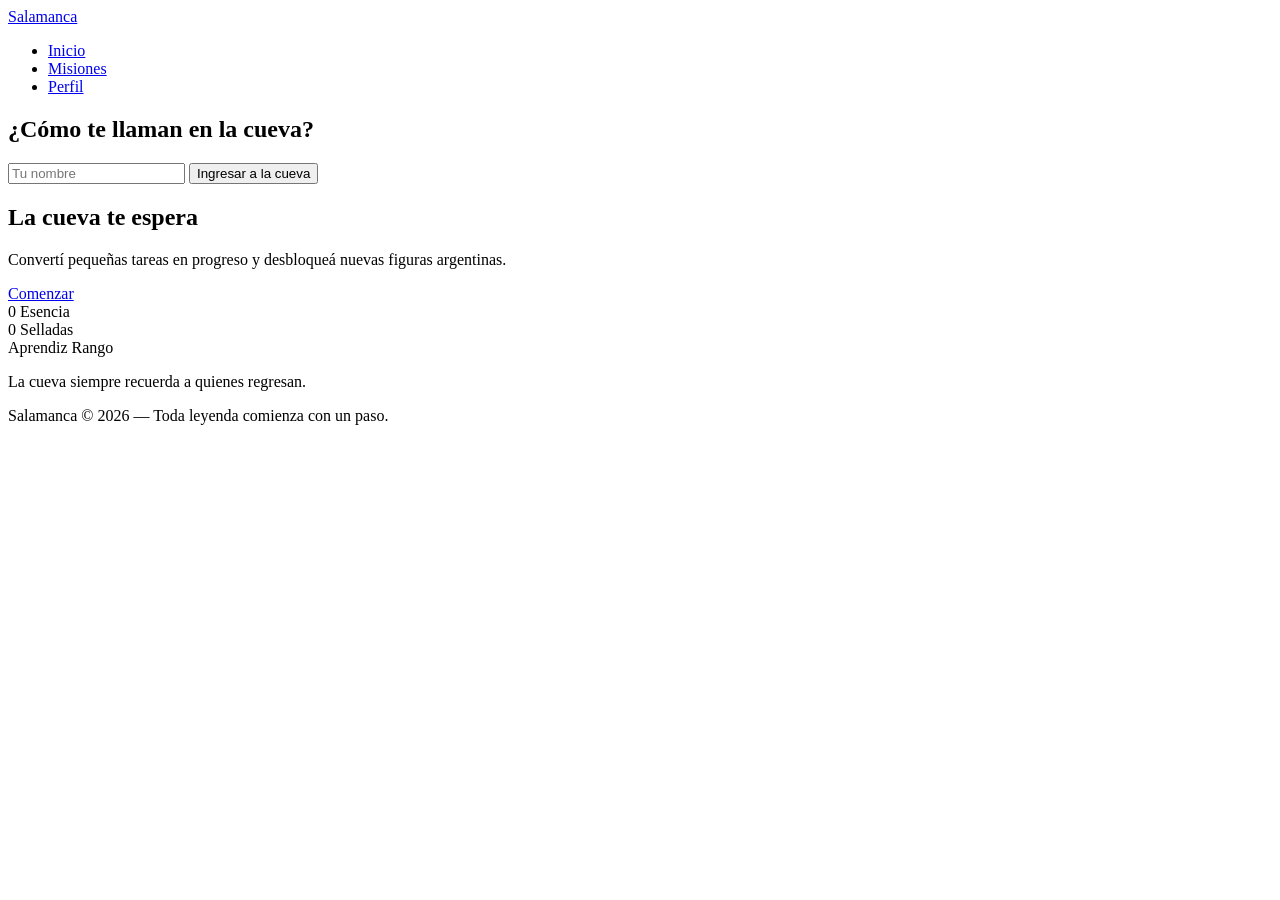
==== index.html @ 5f020fec "feat: add project folder structure and index.html" ====
<!DOCTYPE html>
<html lang="es">
    
<head>
    <meta charset="UTF-8">
    <meta name="viewport" content="width=device-width, initial-scale=1.0">
    <title>Salamanca</title>
    <link rel="stylesheet" href="assets/css/styles.css">
    <link rel="stylesheet" href="assets/css/index.css">
    <link href="https://fonts.googleapis.com/css2?family=Cinzel:wght@400;700;900&family=Crimson+Text:ital,wght@0,400;0,600;1,400&display=swap" rel="stylesheet">
</head>

<body>

    <header>

        <nav class="nav-principal">

            <a class="nav-logo" href="index.html">Salamanca</a>

            <ul class="nav-links">
                <li><a href="index.html">Inicio</a></li>
                <li><a href="pages/misiones.html">Misiones</a></li>
                <li><a href="pages/perfil.html">Perfil</a></li>
            </ul>
            
        </nav>

    </header>


    <main>

        <section class="welcome" id="welcome-screen">

            <h2>¿Cómo te llaman en la cueva?</h2>
            <input type="text" id="name-input" placeholder="Tu nombre">
            <button id="enter-btn">Ingresar a la cueva</button>

        </section>

        <section class="hero">
            <h1>La cueva te espera</h1>
            <p>Convertí pequeñas tareas en progreso y desbloqueá nuevas figuras argentinas.</p>
            <a href="pages/misiones.html" class="btn">Comenzar</a>
        </section>

        <section class="stats">

            <div class="stat-card"> 
                <span class="stat-valor" id="total-essence">0</span>
                <span class="stat-label">Esencia</span>
            </div>

            <div class="stat-card">
                <span class="stat-valor" id="sealed-missions">0</span>
                <span class="stat-label">Selladas</span>
            </div>

            <div class="stat-card">
                <span class="stat-valor" id="current-rank">Aprendiz</span>
                <span class="stat-label">Rango</span>
            </div>

        </section>

    </main>

    

    <footer>
        <p>La cueva siempre recuerda a quienes regresan.</p>
        <p>Salamanca © 2026 — Toda leyenda comienza con un paso.</p>
    </footer>

    <script type="module" src="assets/js/main.js"></script>
    
</body>

</html>
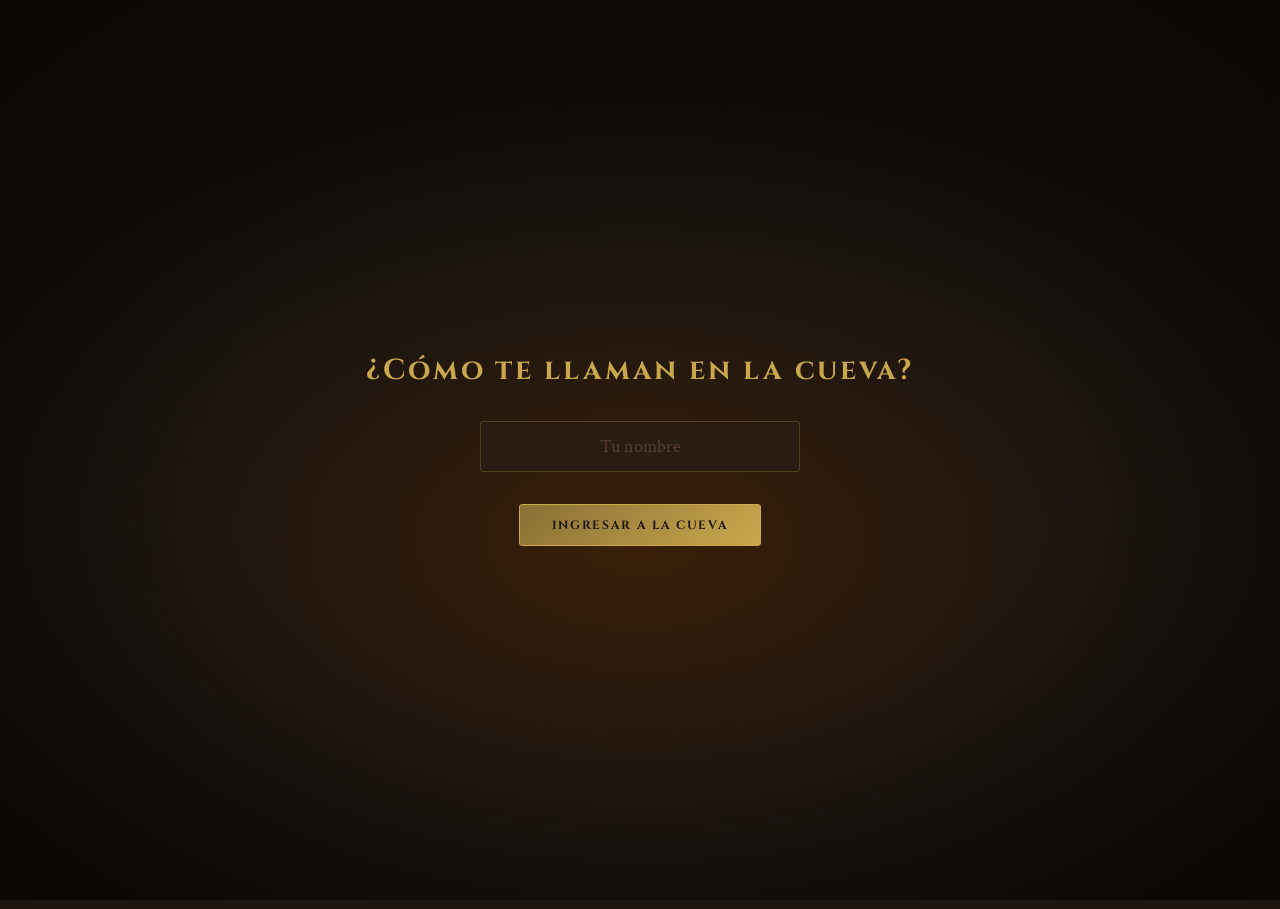
==== commit 785b15d3: "fix(accessibility): add skip-links, ARIA attributes and focus styles" ====
--- a/index.html
+++ b/index.html
@@ -12,14 +12,16 @@
 
 <body>
 
+    <a class="skip-link" href="#main-content">Saltar al contenido</a>
+
     <header>
 
-        <nav class="nav-principal">
+        <nav class="nav-principal" aria-label="Navegación principal">
 
             <a class="nav-logo" href="index.html">Salamanca</a>
 
             <ul class="nav-links">
-                <li><a href="index.html">Inicio</a></li>
+                <li><a href="index.html" aria-current="page">Inicio</a></li>
                 <li><a href="pages/misiones.html">Misiones</a></li>
                 <li><a href="pages/perfil.html">Perfil</a></li>
             </ul>
@@ -29,13 +31,14 @@
     </header>
 
 
-    <main>
+    <main id="main-content">
 
-        <section class="welcome" id="welcome-screen">
+        <section class="welcome" id="welcome-screen" aria-labelledby="welcome-title">
 
-            <h2>¿Cómo te llaman en la cueva?</h2>
-            <input type="text" id="name-input" placeholder="Tu nombre">
-            <button id="enter-btn">Ingresar a la cueva</button>
+            <h2 id="welcome-title">¿Cómo te llaman en la cueva?</h2>
+            <label class="sr-only" for="name-input">Nombre de usuario</label>
+            <input type="text" id="name-input" placeholder="Tu nombre" autocomplete="name">
+            <button id="enter-btn" type="button">Ingresar a la cueva</button>
 
         </section>
 
--- a/assets/css/styles.css
+++ b/assets/css/styles.css
@@ -0,0 +1,280 @@
+/* ═══════════════════════════════════════════
+   SALAMANCA — styles.css
+   Global styles: variables, reset, typography,
+   navigation, layout base, utilities.
+   All pages import this file.
+   ═══════════════════════════════════════════ */
+
+@import url('https://fonts.googleapis.com/css2?family=Cinzel:wght@400;700;900&family=Crimson+Text:ital,wght@0,400;0,600;1,400&display=swap');
+
+/* ─── Variables ─────────────────────────────────────────────────── */
+
+:root {
+  --bg-primary:    #1c1510;
+  --bg-secondary:  #231a12;
+  --bg-card:       #2a1f14;
+  --bg-nav:        #160f08;
+
+  --dorado:        #c9a84c;
+  --dorado-claro:  #e2c06a;
+  --dorado-suave:  #8a6f35;
+  --dorado-opaco:  rgba(201, 168, 76, 0.15);
+  --dorado-borde:  rgba(201, 168, 76, 0.3);
+
+  --tierra:        #7a4a1e;
+  --rojo-ritual:   #9b2020;
+
+  --texto:         #f0e8d8;
+  --texto-suave:   #a08060;
+  --texto-muted:   #5a4030;
+
+  --border:        #3a2a1a;
+  --border-dorado: rgba(201, 168, 76, 0.25);
+
+  --font-titulo:   'Cinzel', serif;
+  --font-cuerpo:   'Crimson Text', serif;
+
+  --gap-xs:  0.35rem;
+  --gap-sm:  0.6rem;
+  --gap-md:  1rem;
+  --gap-lg:  2rem;
+  --gap-xl:  3.5rem;
+
+  --radius-sm: 3px;
+  --radius-md: 6px;
+
+  --transition: 0.25s ease;
+  --nav-height: 64px;
+}
+
+/* ─── Reset ─────────────────────────────────────────────────────── */
+
+*, *::before, *::after {
+  box-sizing: border-box;
+  margin: 0;
+  padding: 0;
+}
+
+html { scroll-behavior: smooth; }
+
+body {
+  background-color: var(--bg-primary);
+  color: var(--texto);
+  font-family: var(--font-cuerpo);
+  font-size: 1.05rem;
+  line-height: 1.65;
+  min-height: 100vh;
+}
+
+img   { display: block; max-width: 100%; }
+a     { color: inherit; text-decoration: none; }
+ul,ol { list-style: none; }
+button { cursor: pointer; font-family: inherit; border: none; background: none; }
+
+.sr-only {
+  position: absolute;
+  width: 1px;
+  height: 1px;
+  padding: 0;
+  margin: -1px;
+  overflow: hidden;
+  clip: rect(0, 0, 0, 0);
+  white-space: nowrap;
+  border: 0;
+}
+
+.skip-link {
+  position: absolute;
+  top: 0;
+  left: 0;
+  transform: translateY(-120%);
+  background: var(--dorado);
+  color: var(--bg-primary);
+  padding: 0.75rem 1rem;
+  z-index: 200;
+  transition: transform var(--transition);
+}
+
+.skip-link:focus-visible {
+  transform: translateY(0);
+  outline: 3px solid var(--bg-primary);
+}
+
+:focus-visible {
+  outline: 3px solid var(--dorado);
+  outline-offset: 3px;
+}
+
+button:focus-visible,
+a:focus-visible,
+input:focus-visible,
+textarea:focus-visible {
+  outline: 3px solid var(--dorado);
+  outline-offset: 3px;
+}
+
+/* ─── Typography ────────────────────────────────────────────────── */
+
+h1, h2, h3, h4 {
+  font-family: var(--font-titulo);
+  font-weight: 700;
+  line-height: 1.2;
+  color: var(--texto);
+}
+
+h1 { font-size: clamp(2rem,   5vw, 3.5rem); }
+h2 { font-size: clamp(1.4rem, 3vw, 2rem);   }
+h3 { font-size: clamp(1.1rem, 2vw, 1.4rem); }
+
+/* ─── Navigation ────────────────────────────────────────────────── */
+
+.nav-principal {
+  position: fixed;
+  top: 0; left: 0; right: 0;
+  z-index: 100;
+  height: var(--nav-height);
+  background-color: var(--bg-nav);
+  border-bottom: 1px solid var(--border-dorado);
+  display: flex;
+  align-items: center;
+  justify-content: space-between;
+  padding: 0 var(--gap-lg);
+}
+
+.nav-logo {
+  font-family: var(--font-titulo);
+  font-size: 1.25rem;
+  font-weight: 900;
+  color: var(--dorado);
+  letter-spacing: 0.15em;
+  text-transform: uppercase;
+  transition: color var(--transition), text-shadow var(--transition);
+}
+
+.nav-logo:hover {
+  color: var(--dorado-claro);
+  text-shadow: 0 0 20px rgba(201, 168, 76, 0.5);
+}
+
+.nav-links {
+  display: flex;
+  gap: var(--gap-lg);
+  align-items: center;
+}
+
+.nav-links a {
+  font-family: var(--font-titulo);
+  font-size: 0.75rem;
+  font-weight: 400;
+  letter-spacing: 0.15em;
+  text-transform: uppercase;
+  color: var(--texto);
+  transition: color var(--transition);
+  position: relative;
+  padding-bottom: 4px;
+}
+
+.nav-links a::after {
+  content: '';
+  position: absolute;
+  bottom: 0; left: 0;
+  width: 0; height: 1px;
+  background: linear-gradient(to right, transparent, var(--dorado), transparent);
+  transition: width var(--transition);
+}
+
+.nav-links a:hover {
+  color: var(--dorado-claro);
+}
+
+.nav-links a:hover::after {
+  width: 100%;
+}
+
+/* ─── Page offset for fixed nav ─────────────────────────────────── */
+
+main {
+  padding-top: var(--nav-height);
+}
+
+/* ─── Buttons ───────────────────────────────────────────────────── */
+
+.btn {
+  display: inline-flex;
+  align-items: center;
+  justify-content: center;
+  font-family: var(--font-titulo);
+  font-size: 0.75rem;
+  font-weight: 700;
+  letter-spacing: 0.14em;
+  text-transform: uppercase;
+  padding: 0.75rem 2rem;
+  border-radius: var(--radius-sm);
+  transition: background-color var(--transition), color var(--transition),
+              border-color var(--transition), box-shadow var(--transition);
+  background: linear-gradient(135deg, var(--dorado-suave), var(--dorado));
+  color: #1c1510;
+  border: 1px solid var(--dorado);
+}
+
+.btn:hover {
+  background: linear-gradient(135deg, var(--dorado), var(--dorado-claro));
+  box-shadow: 0 0 24px rgba(201, 168, 76, 0.4);
+}
+
+/* ─── Footer ────────────────────────────────────────────────────── */
+
+footer {
+  border-top: 1px solid var(--border-dorado);
+  padding: var(--gap-lg);
+  text-align: center;
+  display: flex;
+  flex-direction: column;
+  gap: var(--gap-sm);
+}
+
+footer p:first-child {
+  font-family: var(--font-cuerpo);
+  font-style: italic;
+  color: var(--texto-suave);
+  font-size: 0.95rem;
+}
+
+footer p:last-child {
+  font-family: var(--font-titulo);
+  font-size: 0.65rem;
+  letter-spacing: 0.12em;
+  text-transform: uppercase;
+  color: var(--texto-muted);
+}
+
+/* ─── Responsive — Navigation ───────────────────────────────────── */
+
+@media (max-width: 768px) {
+  .nav-principal {
+    padding: 0 var(--gap-md);
+  }
+
+  .nav-links {
+    position: fixed;
+    top: var(--nav-height);
+    left: 0; right: 0;
+    background-color: var(--bg-nav);
+    border-bottom: 1px solid var(--border-dorado);
+    flex-direction: column;
+    gap: 0;
+    padding: var(--gap-sm) 0;
+    transform: translateY(-110%);
+    transition: transform var(--transition);
+    z-index: 99;
+  }
+
+  .nav-links a {
+    padding: 0.9rem var(--gap-lg);
+    width: 100%;
+    display: block;
+    font-size: 0.8rem;
+  }
+
+  .nav-links a::after { display: none; }
+}
--- a/assets/css/index.css
+++ b/assets/css/index.css
@@ -0,0 +1,236 @@
+/* ═══════════════════════════════════════════
+   SALAMANCA — index.css
+   Styles specific to index.html:
+   welcome screen, hero, stat cards.
+   Requires styles.css to be loaded first.
+   ═══════════════════════════════════════════ */
+
+/* ─── Welcome screen ────────────────────────────────────────────── */
+
+.welcome {
+  position: fixed;
+  inset: 0;
+  z-index: 200;
+  background: radial-gradient(ellipse 60% 50% at 50% 60%, #3a1f08 0%, #1c1510 60%, #0e0b07 100%);
+  display: flex;
+  flex-direction: column;
+  align-items: center;
+  justify-content: center;
+  gap: var(--gap-lg);
+  padding: var(--gap-lg);
+  text-align: center;
+}
+
+.welcome::before {
+  content: '';
+  position: absolute;
+  inset: 0;
+  background: radial-gradient(ellipse 80% 80% at 50% 50%, transparent 40%, rgba(10,6,3,0.7) 100%);
+  pointer-events: none;
+}
+
+.welcome h2 {
+  font-family: var(--font-titulo);
+  font-size: clamp(1.2rem, 3vw, 1.8rem);
+  color: var(--dorado);
+  letter-spacing: 0.1em;
+  position: relative;
+}
+
+.welcome input {
+  background-color: rgba(42, 31, 20, 0.9);
+  border: 1px solid var(--border-dorado);
+  border-radius: var(--radius-sm);
+  color: var(--texto);
+  font-family: var(--font-cuerpo);
+  font-size: 1.1rem;
+  padding: 0.8rem 1.2rem;
+  text-align: center;
+  outline: none;
+  width: 100%;
+  max-width: 320px;
+  transition: border-color var(--transition), box-shadow var(--transition);
+  position: relative;
+}
+
+.welcome input::placeholder {
+  color: var(--texto-muted);
+}
+
+.welcome input:focus {
+  border-color: var(--dorado);
+  box-shadow: 0 0 0 3px rgba(201, 168, 76, 0.1), 0 0 20px rgba(201, 168, 76, 0.2);
+}
+
+.welcome button {
+  position: relative;
+  display: inline-flex;
+  align-items: center;
+  justify-content: center;
+  font-family: var(--font-titulo);
+  font-size: 0.75rem;
+  font-weight: 700;
+  letter-spacing: 0.14em;
+  text-transform: uppercase;
+  padding: 0.75rem 2rem;
+  border-radius: var(--radius-sm);
+  background: linear-gradient(135deg, var(--dorado-suave), var(--dorado));
+  color: #1c1510;
+  border: 1px solid var(--dorado);
+  cursor: pointer;
+  transition: background var(--transition), box-shadow var(--transition);
+}
+
+.welcome button:hover {
+  background: linear-gradient(135deg, var(--dorado), var(--dorado-claro));
+  box-shadow: 0 0 24px rgba(201, 168, 76, 0.4);
+}
+
+.welcome-error {
+  font-family: var(--font-cuerpo);
+  font-size: 0.9rem;
+  color: #c05050;
+  position: relative;
+}
+
+@keyframes fadeOut {
+  from { opacity: 1; }
+  to   { opacity: 0; pointer-events: none; }
+}
+
+.fade-out {
+  animation: fadeOut 0.6s ease forwards;
+}
+
+/* ─── Hero ───────────────────────────────────────────────────────── */
+
+.hero {
+  display: flex;
+  flex-direction: column;
+  align-items: center;
+  justify-content: center;
+  text-align: center;
+  padding: var(--gap-xl) var(--gap-lg) var(--gap-lg);
+  min-height: 60vh;
+  gap: var(--gap-md);
+  background: radial-gradient(ellipse 70% 40% at 50% 100%, rgba(122, 74, 30, 0.2) 0%, transparent 70%);
+}
+
+.hero h1 {
+  font-size: clamp(2.5rem, 10vw, 6rem);
+  font-weight: 900;
+  color: var(--dorado);
+  letter-spacing: 0.12em;
+  text-transform: uppercase;
+  text-shadow: 0 0 60px rgba(201, 168, 76, 0.35), 0 2px 4px rgba(0,0,0,0.6);
+}
+
+.hero p {
+  color: var(--texto-suave);
+  font-style: italic;
+  font-size: clamp(1rem, 2.5vw, 1.2rem);
+  max-width: 440px;
+}
+
+/* ─── Stat cards ────────────────────────────────────────────────── */
+
+.stats {
+  display: grid;
+  grid-template-columns: repeat(3, 1fr);
+  gap: var(--gap-md);
+  padding: 0 var(--gap-lg) var(--gap-xl);
+  max-width: 760px;
+  margin: 0 auto;
+}
+
+.stat-card {
+  background: linear-gradient(160deg, var(--bg-card) 0%, #221508 100%);
+  border: 1px solid var(--border-dorado);
+  border-radius: var(--radius-md);
+  padding: var(--gap-lg) var(--gap-md);
+  text-align: center;
+  display: flex;
+  flex-direction: column;
+  align-items: center;
+  gap: var(--gap-xs);
+  position: relative;
+  overflow: hidden;
+  transition: border-color var(--transition), box-shadow var(--transition), transform var(--transition);
+}
+
+.stat-card::before {
+  content: '';
+  position: absolute;
+  top: 0; left: 0;
+  width: 28px; height: 28px;
+  border-top: 1px solid var(--dorado-suave);
+  border-left: 1px solid var(--dorado-suave);
+  border-radius: var(--radius-md) 0 0 0;
+  opacity: 0.5;
+  transition: opacity var(--transition);
+}
+
+.stat-card::after {
+  content: '';
+  position: absolute;
+  bottom: 0; right: 0;
+  width: 28px; height: 28px;
+  border-bottom: 1px solid var(--dorado-suave);
+  border-right: 1px solid var(--dorado-suave);
+  border-radius: 0 0 var(--radius-md) 0;
+  opacity: 0.5;
+  transition: opacity var(--transition);
+}
+
+.stat-card:hover {
+  border-color: var(--dorado);
+  box-shadow: 0 0 30px rgba(201, 168, 76, 0.12), inset 0 0 30px rgba(201, 168, 76, 0.04);
+  transform: translateY(-2px);
+}
+
+.stat-card:hover::before,
+.stat-card:hover::after {
+  opacity: 1;
+}
+
+.stat-valor {
+  font-family: var(--font-titulo);
+  font-size: clamp(1.8rem, 4vw, 2.8rem);
+  font-weight: 900;
+  color: var(--dorado);
+  line-height: 1;
+  text-shadow: 0 0 20px rgba(201, 168, 76, 0.3);
+}
+
+.stat-label {
+  font-family: var(--font-titulo);
+  font-size: 0.6rem;
+  letter-spacing: 0.18em;
+  text-transform: uppercase;
+  color: var(--texto-suave);
+}
+
+/* ─── Responsive ────────────────────────────────────────────────── */
+
+@media (max-width: 768px) {
+  .hero {
+    padding: var(--gap-lg) var(--gap-md) var(--gap-md);
+    min-height: 45vh;
+  }
+
+  .stats {
+    grid-template-columns: 1fr;
+    padding: 0 var(--gap-md) var(--gap-lg);
+    max-width: 340px;
+  }
+
+  .stat-card {
+    flex-direction: row;
+    justify-content: center;
+    padding: var(--gap-md);
+    gap: var(--gap-md);
+    text-align: left;
+  }
+
+  .stat-valor { font-size: 1.8rem; }
+}
